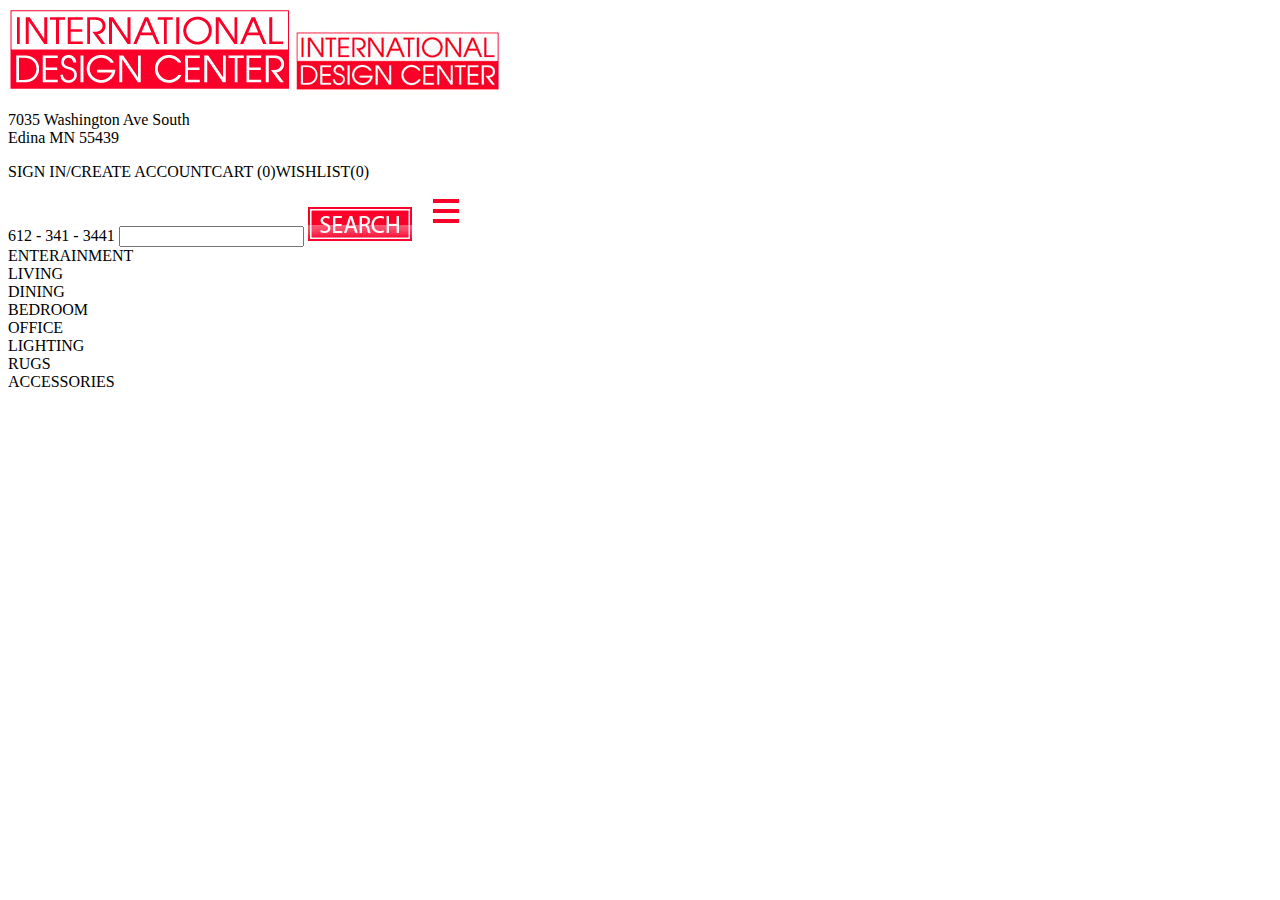
==== IDCMN/home.html @ 9a3f4339 "reorganized files to work better with BC servers and git" ====
<!doctype html>
<!--[if lt IE 7]> <html class="ie6 oldie"> <![endif]-->
<!--[if IE 7]>    <html class="ie7 oldie"> <![endif]-->
<!--[if IE 8]>    <html class="ie8 oldie"> <![endif]-->
<!--[if gt IE 8]><!-->
<html class="">
<!--<![endif]-->
<head>
<meta charset="UTF-8">
<meta name="viewport" content="width=device-width, initial-scale=1">
<title>International Design Center</title>
<link href="css/boilerplate.css" rel="stylesheet" type="text/css">
<link href="css/all.css" rel="stylesheet" type="text/css">
<link href="css/fluid.css" rel="stylesheet" type="text/css">
<!-- 
To learn more about the conditional comments around the html tags at the top of the file:
paulirish.com/2008/conditional-stylesheets-vs-css-hacks-answer-neither/

Do the following if you're using your customized build of modernizr (http://www.modernizr.com/):
* insert the link to your js here
* remove the link below to the html5shiv
* add the "no-js" class to the html tags at the top
* you can also remove the link to respond.min.js if you included the MQ Polyfill in your modernizr build 
-->
<!--[if lt IE 9]>
<script src="http://html5shiv.googlecode.com/svn/trunk/html5.js"></script>
<![endif]-->
<script src="js/respond.min.js" type="text/javascript"></script>
<script src="//ajax.googleapis.com/ajax/libs/jquery/1.11.0/jquery.min.js"></script>
<script src="js/jquery-1.11.0.min.js" type="text/javascript"></script>
<script src="js/all.js" type="text/javascript"></script>
<!--The following script tag downloads a font from the Adobe Edge Web Fonts server for use within the web page. We recommend that you do not modify it.-->
<script>var __adobewebfontsappname__="dreamweaver"</script>
<script src="http://use.edgefonts.net/abel:n4:default.js" type="text/javascript"></script>
</head>
<body>
<header id="headr" class="fluid">
  <div id="left_headr"> <img src="img/idc_logo.jpg" alt="International Design Center" id="logo_img" class="hide_tablet"/> <img src="img/idc_logo_mobile.jpg" alt="International Design Center" id="logo_img_mobile" class="hide_desktop"/>
    <p class="hide_smallDesk"><a id="address" class="gen_text">7035 Washington Ave South<br>
      Edina MN 55439</a></p>
  </div>
  <div id="right_headr"> <span id="account_links" class="hide_tablet"><a class="gen_text text_small" id="signIn">SIGN IN/CREATE ACCOUNT</a><a class="gen_text text_small" id="cart">CART (0)</a><a class="gen_text text_small" id="wishlist">WISHLIST(0)</a><br>
    <a id="phoneNum" class="gen_text hide_smallDesk">612 - 341 - 3441</a>
    <input id="searchBox" type="text">
    <img src="img/search_button.jpg" alt="Search" id="searchButton" /></span> <img src="img/mobile_nav_icon.png" alt="Mobile Navagation Bar" id="mobileNav" class="hide_desktop" onClick=""/> </div>
</header>
<nav id="navBar" class="fluid gen_text">
  <div class="nav_elem hide_tablet"><a id="entertainment">ENTERAINMENT</a></div>
  <div class="nav_elem hide_tablet"><a id="living">LIVING</a></div>
  <div class="nav_elem hide_tablet"><a id="dining">DINING</a></div>
  <div class="nav_elem hide_tablet"><a id="bedroom">BEDROOM</a></div>
  <div class="nav_elem hide_tablet"><a id="office">OFFICE</a></div>
  <div class="nav_elem hide_tablet"><a id="lighting">LIGHTING</a></div>
  <div class="nav_elem hide_tablet"><a id="rugs">RUGS</a></div>
  <div class="nav_elem hide_tablet"><a id="accessories">ACCESSORIES</a></div>
</nav>
<div id="body" class="gridContainer clearfix"> </div>
</body>
</html>
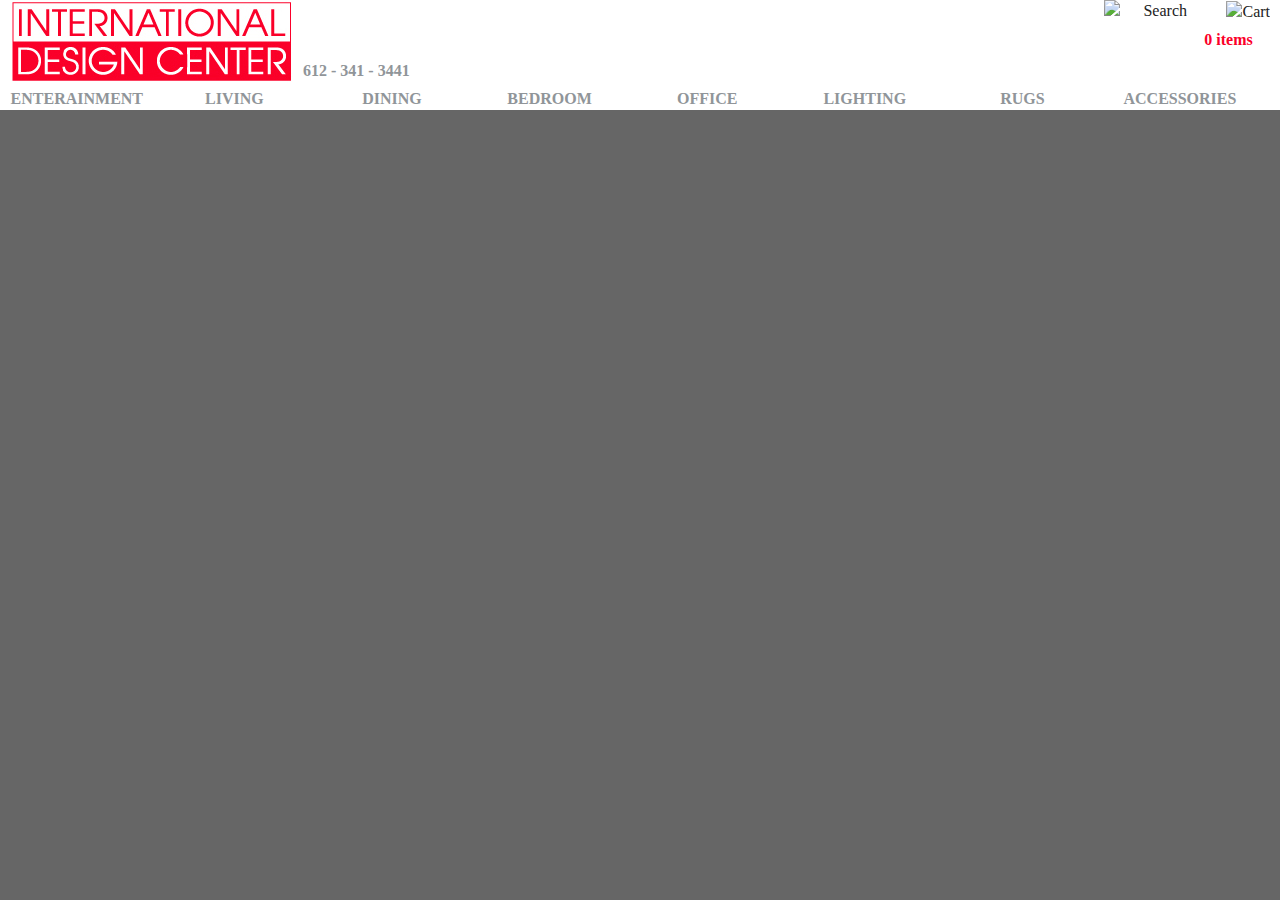
==== commit 701de307: "created some new icons and updated the nav bar" ====
--- a/IDCMN/home.html
+++ b/IDCMN/home.html
@@ -1,59 +1,66 @@
-<!doctype html>
-<!--[if lt IE 7]> <html class="ie6 oldie"> <![endif]-->
-<!--[if IE 7]>    <html class="ie7 oldie"> <![endif]-->
-<!--[if IE 8]>    <html class="ie8 oldie"> <![endif]-->
-<!--[if gt IE 8]><!-->
-<html class="">
-<!--<![endif]-->
-<head>
-<meta charset="UTF-8">
-<meta name="viewport" content="width=device-width, initial-scale=1">
-<title>International Design Center</title>
-<link href="css/boilerplate.css" rel="stylesheet" type="text/css">
-<link href="css/all.css" rel="stylesheet" type="text/css">
-<link href="css/fluid.css" rel="stylesheet" type="text/css">
-<!-- 
-To learn more about the conditional comments around the html tags at the top of the file:
-paulirish.com/2008/conditional-stylesheets-vs-css-hacks-answer-neither/
-
-Do the following if you're using your customized build of modernizr (http://www.modernizr.com/):
-* insert the link to your js here
-* remove the link below to the html5shiv
-* add the "no-js" class to the html tags at the top
-* you can also remove the link to respond.min.js if you included the MQ Polyfill in your modernizr build 
--->
-<!--[if lt IE 9]>
-<script src="http://html5shiv.googlecode.com/svn/trunk/html5.js"></script>
-<![endif]-->
-<script src="js/respond.min.js" type="text/javascript"></script>
-<script src="//ajax.googleapis.com/ajax/libs/jquery/1.11.0/jquery.min.js"></script>
-<script src="js/jquery-1.11.0.min.js" type="text/javascript"></script>
-<script src="js/all.js" type="text/javascript"></script>
-<!--The following script tag downloads a font from the Adobe Edge Web Fonts server for use within the web page. We recommend that you do not modify it.-->
-<script>var __adobewebfontsappname__="dreamweaver"</script>
-<script src="http://use.edgefonts.net/abel:n4:default.js" type="text/javascript"></script>
-</head>
-<body>
-<header id="headr" class="fluid">
-  <div id="left_headr"> <img src="img/idc_logo.jpg" alt="International Design Center" id="logo_img" class="hide_tablet"/> <img src="img/idc_logo_mobile.jpg" alt="International Design Center" id="logo_img_mobile" class="hide_desktop"/>
-    <p class="hide_smallDesk"><a id="address" class="gen_text">7035 Washington Ave South<br>
-      Edina MN 55439</a></p>
-  </div>
-  <div id="right_headr"> <span id="account_links" class="hide_tablet"><a class="gen_text text_small" id="signIn">SIGN IN/CREATE ACCOUNT</a><a class="gen_text text_small" id="cart">CART (0)</a><a class="gen_text text_small" id="wishlist">WISHLIST(0)</a><br>
-    <a id="phoneNum" class="gen_text hide_smallDesk">612 - 341 - 3441</a>
-    <input id="searchBox" type="text">
-    <img src="img/search_button.jpg" alt="Search" id="searchButton" /></span> <img src="img/mobile_nav_icon.png" alt="Mobile Navagation Bar" id="mobileNav" class="hide_desktop" onClick=""/> </div>
-</header>
-<nav id="navBar" class="fluid gen_text">
-  <div class="nav_elem hide_tablet"><a id="entertainment">ENTERAINMENT</a></div>
-  <div class="nav_elem hide_tablet"><a id="living">LIVING</a></div>
-  <div class="nav_elem hide_tablet"><a id="dining">DINING</a></div>
-  <div class="nav_elem hide_tablet"><a id="bedroom">BEDROOM</a></div>
-  <div class="nav_elem hide_tablet"><a id="office">OFFICE</a></div>
-  <div class="nav_elem hide_tablet"><a id="lighting">LIGHTING</a></div>
-  <div class="nav_elem hide_tablet"><a id="rugs">RUGS</a></div>
-  <div class="nav_elem hide_tablet"><a id="accessories">ACCESSORIES</a></div>
-</nav>
-<div id="body" class="gridContainer clearfix"> </div>
-</body>
-</html>
+<!doctype html>
+<!--[if lt IE 7]> <html class="ie6 oldie"> <![endif]-->
+<!--[if IE 7]>    <html class="ie7 oldie"> <![endif]-->
+<!--[if IE 8]>    <html class="ie8 oldie"> <![endif]-->
+<!--[if gt IE 8]><!-->
+<html class="">
+<!--<![endif]-->
+<head>
+<meta charset="UTF-8">
+<meta name="viewport" content="width=device-width, initial-scale=1">
+<title>International Design Center</title>
+<link href="stylesheets/boilerplate.css" rel="stylesheet" type="text/css">
+<link href="stylesheets/all.css" rel="stylesheet" type="text/css">
+<link href="stylesheets/fluid.css" rel="stylesheet" type="text/css">
+<!-- 
+To learn more about the conditional comments around the html tags at the top of the file:
+paulirish.com/2008/conditional-stylesheets-vs-css-hacks-answer-neither/
+
+Do the following if you're using your customized build of modernizr (http://www.modernizr.com/):
+* insert the link to your js here
+* remove the link below to the html5shiv
+* add the "no-js" class to the html tags at the top
+* you can also remove the link to respond.min.js if you included the MQ Polyfill in your modernizr build 
+-->
+<!--[if lt IE 9]>
+<script src="http://html5shiv.googlecode.com/svn/trunk/html5.js"></script>
+<![endif]-->
+<script src="js/respond.min.js" type="text/javascript"></script>
+<!--<script src="//ajax.googleapis.com/ajax/libs/jquery/1.11.0/jquery.min.js"></script>-->
+<script src="js/jquery-1.11.0.min.js" type="text/javascript"></script>
+<script src="js/all.js" type="text/javascript"></script>
+<!--The following script tag downloads a font from the Adobe Edge Web Fonts server for use within the web page. We recommend that you do not modify it.-->
+<script>var __adobewebfontsappname__="dreamweaver"</script>
+<script src="http://use.edgefonts.net/abel:n4:default.js" type="text/javascript"></script>
+</head>
+<body>
+<header id="headr" class="fluid">
+  <div id="top_header" class="fluid">
+    <div id="left_headr"> 
+      <img src="img/idc_logo.jpg" alt="International Design Center" id="logo_img" class="hide_tablet"/>
+      <img src="img/idc_logo_mobile.jpg" alt="International Design Center" id="logo_img_mobile" class="hide_desktop"/>
+      <a id="phoneNum" class="gen_text hide_smallDesk">612 - 341 - 3441</a>
+    </div>
+    <div id="right_headr">
+      <div id="cartDiv">
+        <img src="/img/cart_icon.png" alt="Cart" id="cartButton" />
+        <span id="cartItems" class="gen_text">0 items</span>
+      </div>
+      <img src="/img/search_icon.png" alt="Search" id="searchButton" /> 
+      <img src="img/mobile_nav_icon.png" alt="Mobile Navagation Bar" id="mobileNav" class="hide_desktop" onClick=""/> 
+    </div>
+  </div>
+  <nav id="navBar" class="fluid gen_text">
+    <div class="nav_elem hide_tablet"><a id="entertainment">ENTERAINMENT</a></div>
+    <div class="nav_elem hide_tablet"><a id="living">LIVING</a></div>
+    <div class="nav_elem hide_tablet"><a id="dining">DINING</a></div>
+    <div class="nav_elem hide_tablet"><a id="bedroom">BEDROOM</a></div>
+    <div class="nav_elem hide_tablet"><a id="office">OFFICE</a></div> 
+    <div class="nav_elem hide_tablet"><a id="lighting">LIGHTING</a></div>
+    <div class="nav_elem hide_tablet"><a id="rugs">RUGS</a></div>
+    <div class="nav_elem hide_tablet"><a id="accessories">ACCESSORIES</a></div>
+  </nav>
+</header>
+<div id="body" class="gridContainer clearfix"> </div>
+</body>
+</html>
--- a/IDCMN/stylesheets/boilerplate.css
+++ b/IDCMN/stylesheets/boilerplate.css
@@ -0,0 +1,298 @@
+/*
+/*
+ * HTML5 ✰ Boilerplate v3.0.2
+ *
+ * What follows is the result of much research on cross-browser styling.
+ * Credit left inline and big thanks to Nicolas Gallagher, Jonathan Neal,
+ * Kroc Camen, and the H5BP dev community and team.
+ *
+ * Detailed information about this CSS: h5bp.com/css
+ * 
+ * Dreamweaver modifications:
+ * 1. Commented out selection highlight
+ * 2. Removed media queries section (we add our own in a separate file)
+ *
+ * ==|== normalize ==========================================================
+ */
+
+
+/* =============================================================================
+   HTML5 display definitions
+   ========================================================================== */
+
+article, aside, details, figcaption, figure, footer, header, hgroup, nav, section { display: block; }
+audio, canvas, video { display: inline-block; *display: inline; *zoom: 1; }
+audio:not([controls]) { display: none; }
+[hidden] { display: none; }
+
+/* =============================================================================
+   Base
+   ========================================================================== */
+
+/*
+ * 1. Correct text resizing oddly in IE6/7 when body font-size is set using em units
+ * 2. Prevent iOS text size adjust on device orientation change, without disabling user zoom: h5bp.com/g
+ */
+
+html { font-size: 100%; -webkit-text-size-adjust: 100%; -ms-text-size-adjust: 100%; }
+
+html, button, input, select, textarea { font-family: serif; color: #222; }
+
+body {
+	margin: 0;
+	font-size: 1em;
+	line-height: 1.4;
+	font-family: abel;
+	font-style: normal;
+	font-weight: 400;
+	background-color: #666666;
+}
+
+/* 
+ * Remove text-shadow in selection highlight: h5bp.com/i
+ * These selection declarations have to be separate
+ * Also: hot pink! (or customize the background color to match your design)
+ */
+
+/* Dreamweaver: uncomment these if you do want to customize the selection highlight
+ *::-moz-selection { background: #fe57a1; color: #fff; text-shadow: none; }
+ *::selection { background: #fe57a1; color: #fff; text-shadow: none; }
+ */
+
+/* =============================================================================
+   Links
+   ========================================================================== */
+
+a {
+	color: #909599;
+}
+a:visited { color: #551a8b; }
+a:hover {
+	color: #fb0029;
+}
+a:focus { outline: thin dotted; }
+
+/* Improve readability when focused and hovered in all browsers: h5bp.com/h */
+a:hover, a:active { outline: 0; }
+
+
+/* =============================================================================
+   Typography
+   ========================================================================== */
+
+abbr[title] { border-bottom: 1px dotted; }
+
+b, strong { font-weight: bold; }
+
+blockquote { margin: 1em 40px; }
+
+dfn { font-style: italic; }
+
+hr { display: block; height: 1px; border: 0; border-top: 1px solid #ccc; margin: 1em 0; padding: 0; }
+
+ins { background: #ff9; color: #000; text-decoration: none; }
+
+mark { background: #ff0; color: #000; font-style: italic; font-weight: bold; }
+
+/* Redeclare monospace font family: h5bp.com/j */
+pre, code, kbd, samp { font-family: monospace, serif; _font-family: 'courier new', monospace; font-size: 1em; }
+
+/* Improve readability of pre-formatted text in all browsers */
+pre { white-space: pre; white-space: pre-wrap; word-wrap: break-word; }
+
+q { quotes: none; }
+q:before, q:after { content: ""; content: none; }
+
+small { font-size: 85%; }
+
+/* Position subscript and superscript content without affecting line-height: h5bp.com/k */
+sub, sup { font-size: 75%; line-height: 0; position: relative; vertical-align: baseline; }
+sup { top: -0.5em; }
+sub { bottom: -0.25em; }
+
+
+/* =============================================================================
+   Lists
+   ========================================================================== */
+
+ul, ol { margin: 1em 0; padding: 0 0 0 40px; }
+dd { margin: 0 0 0 40px; }
+nav ul, nav ol { list-style: none; list-style-image: none; margin: 0; padding: 0; }
+
+
+/* =============================================================================
+   Embedded content
+   ========================================================================== */
+
+/*
+ * 1. Improve image quality when scaled in IE7: h5bp.com/d
+ * 2. Remove the gap between images and borders on image containers: h5bp.com/i/440
+ */
+
+img { border: 0; -ms-interpolation-mode: bicubic; vertical-align: middle; }
+
+/*
+ * Correct overflow not hidden in IE9
+ */
+
+svg:not(:root) { overflow: hidden; }
+
+
+/* =============================================================================
+   Figures
+   ========================================================================== */
+
+figure { margin: 0; }
+
+
+/* =============================================================================
+   Forms
+   ========================================================================== */
+
+form { margin: 0; }
+fieldset { border: 0; margin: 0; padding: 0; }
+
+/* Indicate that 'label' will shift focus to the associated form element */
+label { cursor: pointer; }
+
+/*
+ * 1. Correct color not inheriting in IE6/7/8/9
+ * 2. Correct alignment displayed oddly in IE6/7
+ */
+
+legend { border: 0; *margin-left: -7px; padding: 0; white-space: normal; }
+
+/*
+ * 1. Correct font-size not inheriting in all browsers
+ * 2. Remove margins in FF3/4 S5 Chrome
+ * 3. Define consistent vertical alignment display in all browsers
+ */
+
+button, input, select, textarea { font-size: 100%; margin: 0; vertical-align: baseline; *vertical-align: middle; }
+
+/*
+ * 1. Define line-height as normal to match FF3/4 (set using !important in the UA stylesheet)
+ */
+
+button, input { line-height: normal; }
+
+/*
+ * 1. Display hand cursor for clickable form elements
+ * 2. Allow styling of clickable form elements in iOS
+ * 3. Correct inner spacing displayed oddly in IE7 (doesn't effect IE6)
+ */
+
+button, input[type="button"], input[type="reset"], input[type="submit"] { cursor: pointer; -webkit-appearance: button; *overflow: visible; }
+
+/*
+ * Re-set default cursor for disabled elements
+ */
+
+button[disabled], input[disabled] { cursor: default; }
+
+/*
+ * Consistent box sizing and appearance
+ */
+
+input[type="checkbox"], input[type="radio"] { box-sizing: border-box; padding: 0; *width: 13px; *height: 13px; }
+input[type="search"] { -webkit-appearance: textfield; -moz-box-sizing: content-box; -webkit-box-sizing: content-box; box-sizing: content-box; }
+input[type="search"]::-webkit-search-decoration, input[type="search"]::-webkit-search-cancel-button { -webkit-appearance: none; }
+
+/*
+ * Remove inner padding and border in FF3/4: h5bp.com/l
+ */
+
+button::-moz-focus-inner, input::-moz-focus-inner { border: 0; padding: 0; }
+
+/*
+ * 1. Remove default vertical scrollbar in IE6/7/8/9
+ * 2. Allow only vertical resizing
+ */
+
+textarea { overflow: auto; vertical-align: top; resize: vertical; }
+
+/* Colors for form validity */
+input:valid, textarea:valid {  }
+input:invalid, textarea:invalid { background-color: #f0dddd; }
+
+
+/* =============================================================================
+   Tables
+   ========================================================================== */
+/* 
+ * 'border-collapse: collapse;' needs to be overridden in designs having tables with rounded corners and drop shadows.
+*/
+table { border-collapse: collapse; border-spacing: 0; }
+td { vertical-align: top; }
+
+/* =============================================================================
+   Chrome Frame Prompt
+   ========================================================================== */
+
+.chromeframe { margin: 0.2em 0; background: #ccc; color: black; padding: 0.2em 0; }
+
+
+/* ==|== primary styles =====================================================
+   Author:
+   ========================================================================== */
+
+
+
+
+
+
+
+
+
+
+
+
+
+
+
+
+/* ==|== non-semantic helper classes ========================================
+   Please define your styles before this section.
+   ========================================================================== */
+
+/* For image replacement */
+.ir { display: block; border: 0; text-indent: -999em; overflow: hidden; background-color: transparent; background-repeat: no-repeat; text-align: left; direction: ltr; *line-height: 0; }
+.ir br { display: none; }
+
+/* Hide from both screenreaders and browsers: h5bp.com/u */
+.hidden { display: none !important; visibility: hidden; }
+
+/* Hide only visually, but have it available for screenreaders: h5bp.com/v */
+.visuallyhidden { border: 0; clip: rect(0 0 0 0); height: 1px; margin: -1px; overflow: hidden; padding: 0; position: absolute; width: 1px; }
+
+/* Extends the .visuallyhidden class to allow the element to be focusable when navigated to via the keyboard: h5bp.com/p */
+.visuallyhidden.focusable:active, .visuallyhidden.focusable:focus { clip: auto; height: auto; margin: 0; overflow: visible; position: static; width: auto; }
+
+/* Hide visually and from screenreaders, but maintain layout */
+.invisible { visibility: hidden; }
+
+/* Contain floats: h5bp.com/q */
+.clearfix:before, .clearfix:after { content: ""; display: table; }
+.clearfix:after { clear: both; }
+.clearfix { *zoom: 1; }
+
+
+/* ==|== print styles =======================================================
+   Print styles.
+   Inlined to avoid required HTTP connection: h5bp.com/r
+   ========================================================================== */
+
+@media print {
+  * { background: transparent !important; color: black !important; box-shadow:none !important; text-shadow: none !important; filter:none !important; -ms-filter: none !important; } /* Black prints faster: h5bp.com/s */
+  a, a:visited { text-decoration: underline; }
+  a[href]:after { content: " (" attr(href) ")"; }
+  abbr[title]:after { content: " (" attr(title) ")"; }
+  .ir a:after, a[href^="javascript:"]:after, a[href^="#"]:after { content: ""; }  /* Don't show links for images, or javascript/internal links */
+  pre, blockquote { border: 1px solid #999; page-break-inside: avoid; }
+  thead { display: table-header-group; } /* h5bp.com/t */
+  tr, img { page-break-inside: avoid; }
+  img { max-width: 100% !important; }
+  @page { margin: 0.5cm; }
+  p, h2, h3 { orphans: 3; widows: 3; }
+  h2, h3 { page-break-after: avoid; }
+}
--- a/IDCMN/stylesheets/all.css
+++ b/IDCMN/stylesheets/all.css
@@ -0,0 +1,122 @@
+@charset "UTF-8";
+
+#headr {
+	width: 100%;
+	min-width: 480px;
+	background-color: #FFFFFF;
+}
+#top_headr {
+	margin-left: auto;
+	margin-right: auto;
+}
+#left_headr {
+	float: left;
+	height: 83px;
+	width: 50%;
+	min-width: 205px;
+	padding-left: 10px;
+}
+#right_headr {
+	height: 83px;
+	float: right;
+	width: 45%;
+	min-width: 50px;
+	text-align: right;
+	padding-right: 10px;
+}
+#logo_img {
+	width: 283px;
+	height: 83px;
+	float: left;
+	margin-right: 10px;
+}
+#logo_img_mobile {
+	width: 205px;
+	height: 60px;
+	float: left;
+}
+.gen_text {
+	font-family: abel;
+	font-style: normal;
+	font-weight: 400;
+	color: #909599;
+	display: inline-block;
+	vertical-align: middle;
+	padding-top: 5px;
+}
+.text_small {
+	font-size: small;
+}
+#signIn {
+	padding-right: 20px;
+}
+#phoneNum {
+  padding-top: 60px;
+  font-weight: bold;
+}
+#searchBox {
+	vertical-align: middle;
+}
+#searchButton {
+  width: 83px;
+  height: 82px;
+  background-image: url(/img/search_icon.png);
+  float: right;
+}
+#account_links {
+	line-height: 35px;
+}
+#navBar {
+  width: 100%;
+  background-color: #FFFFFF;
+  font-weight: bold;
+  border-top-color: #909599;
+  border-top-width: 1px;
+}
+#navBar.show {
+	width: 200px;
+	height: auto;
+}
+.nav_elem {
+	width: 12%;
+	display: inline-block;
+	text-align: center;
+}
+.nav_elem.show {
+	width: 100%;
+}
+.text_center {
+	text-align: center;
+}
+.text_left {
+	text-align: left;
+}
+.text_right {
+	text-align: right;
+}
+#livingDiv {
+	width: 6%;
+	display: inline-block;
+}
+#testpara {
+	text-align: justify;
+}
+#addressDiv {
+	float: left;
+}
+#cartDiv {
+  width: 83px;
+  height: 100%;
+  float: right;
+}
+#cartButton {
+  width: 100%;
+  height: 50%;
+}
+#cartItems {
+  overflow: hidden;
+  text-align: center;
+  font-weight: bolder;
+  color: #fb0029;
+  width: 100%;
+}
--- a/IDCMN/stylesheets/fluid.css
+++ b/IDCMN/stylesheets/fluid.css
@@ -0,0 +1,131 @@
+@charset "UTF-8";
+/* Simple fluid media
+   Note: Fluid media requires that you remove the media's height and width attributes from the HTML
+   http://www.alistapart.com/articles/fluid-images/ 
+*/
+img, object, embed, video {
+	max-width: 100%;
+}
+
+/* IE 6 does not support max-width so default to width 100% */
+.ie6 img {
+	width:100%;
+}
+
+/*
+	Dreamweaver Fluid Grid Properties
+	----------------------------------
+	dw-num-cols-mobile:		5;
+	dw-num-cols-tablet:		8;
+	dw-num-cols-desktop:	9;
+	dw-gutter-percentage:	15;
+	
+	Inspiration from "Responsive Web Design" by Ethan Marcotte 
+	http://www.alistapart.com/articles/responsive-web-design
+	
+	and Golden Grid System by Joni Korpi
+	http://goldengridsystem.com/
+*/
+
+.fluid {
+	clear: both;
+	margin-left: 0;
+	width: 100%;
+	float: left;
+	display: block;
+}
+
+.fluidList {
+    list-style:none;
+    list-style-image:none;
+    margin:0;
+    padding:0;        
+}
+
+/* Mobile Layout: 480px and below. */
+
+@media (max-width: 480px) {
+.gridContainer {
+	margin-left: auto;
+	margin-right: auto;
+	width: 97.3913%;
+	padding-left: 1.3043%;
+	padding-right: 1.3043%;
+	clear: none;
+	float: none;
+}
+.zeroMargin_mobile {
+    margin-left: 0;
+}
+.hide_mobile {
+    display: none;
+}
+}
+
+/* Tablet Layout: 481px to 768px. Inherits styles from: Mobile Layout. */
+
+@media (max-width: 768px) {
+.gridContainer {
+	width: 98.3695%;
+	padding-left: 0.8152%;
+	padding-right: 0.8152%;
+	clear: none;
+	float: none;
+	margin-left: auto;
+}
+.zeroMargin_tablet {
+    margin-left: 0;
+}
+.hide_tablet {
+    display: none;
+}
+
+/* custom styles for tablet and bellow */
+#left_headr {
+	height: 60px;
+}
+#right_headr {
+	height: 60px;
+}	
+#navBar {
+	width: 0px;
+	float: right;
+	-webkit-transition: width 250ms linear 0s;
+	-o-transition: width 250ms linear 0s;
+	transition: width 250ms linear 0s;
+}
+.nav_elem {
+	width: 100%;
+	padding-left: 0px;
+	padding-left: 0px;
+}
+}
+
+/* general desktop Desktop Layout: 769px to a max of 1232px.  Inherits styles from: Mobile Layout and Tablet Layout. */
+
+@media (min-width: 769px) {
+.gridContainer {
+	width: 98.5507%;
+	max-width: 1232px;
+	padding-left: 0.7246%;
+	padding-right: 0.7246%;
+	margin: auto;
+	clear: none;
+	float: none;
+	margin-left: auto;
+}
+.zeroMargin_desktop {
+    margin-left: 0;
+}
+.hide_desktop {
+  display: none;
+  float: right;
+}
+}
+
+/* small desktop layout: used for some small removal and resizing of header elements */
+@media (max-width: 945px) {
+.hide_smallDesk {
+	display:none;
+}
+}
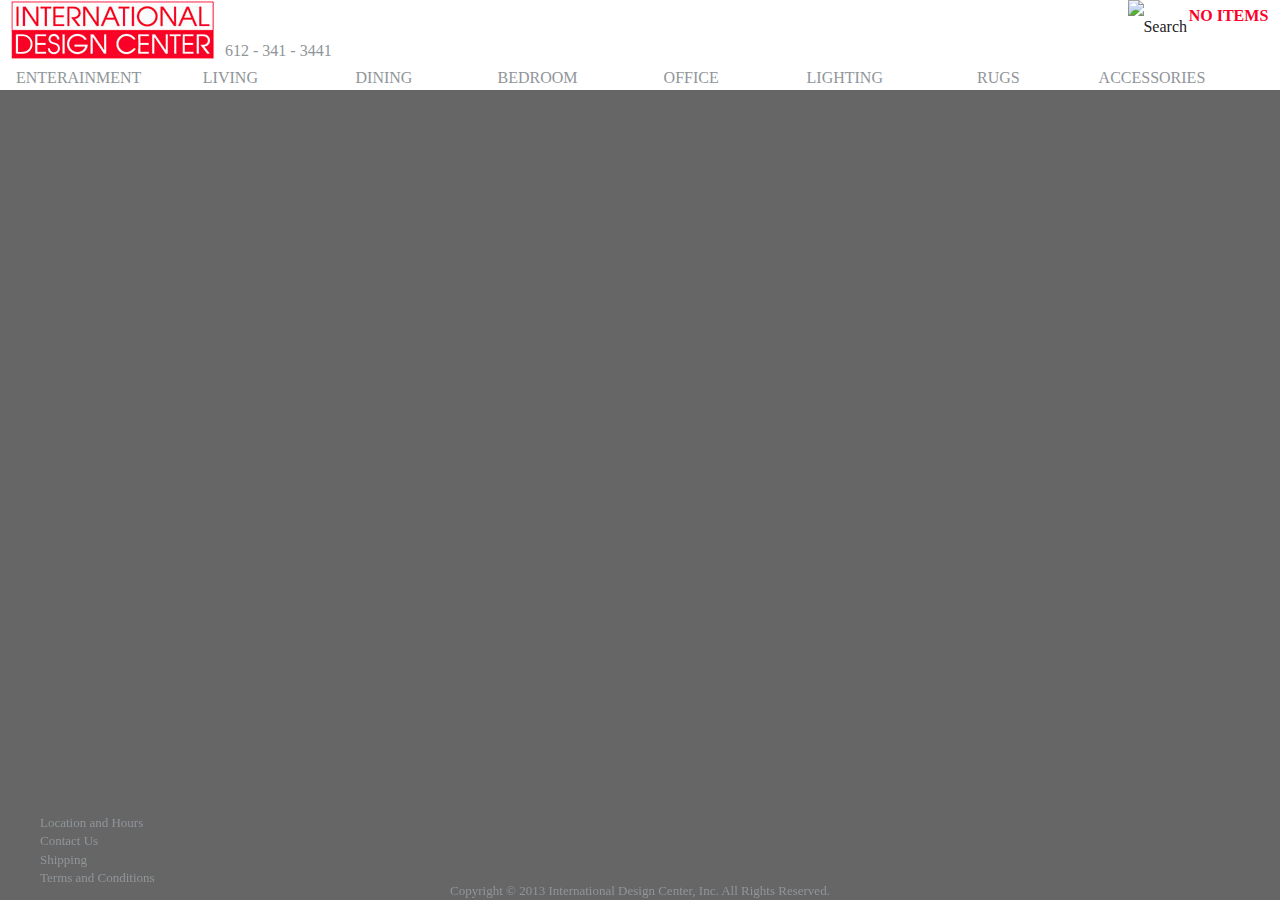
==== commit 11c7a9bf: "redid navbar ... again; added navbar drop down functionality; added footer; made logo smaller; clean" ====
--- a/IDCMN/home.html
+++ b/IDCMN/home.html
@@ -37,30 +37,60 @@
 <header id="headr" class="fluid">
   <div id="top_header" class="fluid">
     <div id="left_headr"> 
-      <img src="img/idc_logo.jpg" alt="International Design Center" id="logo_img" class="hide_tablet"/>
-      <img src="img/idc_logo_mobile.jpg" alt="International Design Center" id="logo_img_mobile" class="hide_desktop"/>
+      <img src="img/idc_logo.jpg" alt="International Design Center" id="logo_img"/>
       <a id="phoneNum" class="gen_text hide_smallDesk">612 - 341 - 3441</a>
     </div>
     <div id="right_headr">
       <div id="cartDiv">
-        <img src="/img/cart_icon.png" alt="Cart" id="cartButton" />
-        <span id="cartItems" class="gen_text">0 items</span>
+        <span id="cartItems" class="gen_text">NO ITEMS</span>
       </div>
       <img src="/img/search_icon.png" alt="Search" id="searchButton" /> 
       <img src="img/mobile_nav_icon.png" alt="Mobile Navagation Bar" id="mobileNav" class="hide_desktop" onClick=""/> 
     </div>
   </div>
   <nav id="navBar" class="fluid gen_text">
-    <div class="nav_elem hide_tablet"><a id="entertainment">ENTERAINMENT</a></div>
-    <div class="nav_elem hide_tablet"><a id="living">LIVING</a></div>
-    <div class="nav_elem hide_tablet"><a id="dining">DINING</a></div>
-    <div class="nav_elem hide_tablet"><a id="bedroom">BEDROOM</a></div>
-    <div class="nav_elem hide_tablet"><a id="office">OFFICE</a></div> 
-    <div class="nav_elem hide_tablet"><a id="lighting">LIGHTING</a></div>
-    <div class="nav_elem hide_tablet"><a id="rugs">RUGS</a></div>
-    <div class="nav_elem hide_tablet"><a id="accessories">ACCESSORIES</a></div>
+    <ul class="navMain">
+      <li class="mainElem hide_tablet"><a id="entertainment">ENTERAINMENT</a></li>
+      <li class="mainElem hide_tablet">
+        <a id="living">LIVING</a>
+        <ul class="navSub">
+          <li class="subElem">
+            <a class="subHeading">Seating</a>
+            <ul>
+              <li><a>Sets</a></li>
+              <li><a>Sofas</a></li>
+              <li><a>Sectionals</a></li>
+              <li><a>Recliners</a></li>
+              <li><a>Ocational Chairs</a></li>
+            </ul>
+          </li>
+          <li class="subElem">
+            <a class="subHeading">Tables</a>
+            <ul>
+              <li><a>Coffee Tables</a></li>
+              <li><a>End Tables</a></li>
+            </ul>
+          </li>
+        </ul>
+      </li>
+      <li class="mainElem hide_tablet"><a id="dining">DINING</a></li>
+      <li class="mainElem hide_tablet"><a id="bedroom">BEDROOM</a></li>
+      <li class="mainElem hide_tablet"><a id="office">OFFICE</a></li>
+      <li class="mainElem hide_tablet"><a id="lighting">LIGHTING</a></li>
+      <li class="mainElem hide_tablet"><a id="rugs">RUGS</a></li>
+      <li class="mainElem hide_tablet"><a id="accessories">ACCESSORIES</a></li>
+    </ul>
   </nav>
 </header>
 <div id="body" class="gridContainer clearfix"> </div>
+<footer class="gen_text footer">
+  <ul>
+    <li><a>Location and Hours</a></li>
+    <li><a>Contact Us</a></li>
+    <li><a>Shipping</a></li>
+    <li><a>Terms and Conditions</a></li>
+  </ul>
+  <span id="copyright">Copyright © 2013 International Design Center, Inc. All Rights Reserved.</span>
+</footer>
 </body>
 </html>
--- a/IDCMN/stylesheets/all.css
+++ b/IDCMN/stylesheets/all.css
@@ -1,122 +1,139 @@
 @charset "UTF-8";
-
 #headr {
-	width: 100%;
-	min-width: 480px;
-	background-color: #FFFFFF;
+  width: 100%;
+  min-width: 480px;
+  background-color: #FFFFFF;
 }
 #top_headr {
-	margin-left: auto;
-	margin-right: auto;
+  margin-left: auto;
+  margin-right: auto;
+  height: 60px;
 }
 #left_headr {
-	float: left;
-	height: 83px;
-	width: 50%;
-	min-width: 205px;
-	padding-left: 10px;
+  float: left;
+  height: 100%;
+  width: 50%;
+  min-width: 205px;
+  padding-left: 10px;
 }
 #right_headr {
-	height: 83px;
-	float: right;
-	width: 45%;
-	min-width: 50px;
-	text-align: right;
-	padding-right: 10px;
+  height: 100%;
+  float: right;
+  width: 45%;
+  min-width: 50px;
+  text-align: right;
+  padding-right: 10px;
 }
 #logo_img {
-	width: 283px;
-	height: 83px;
-	float: left;
-	margin-right: 10px;
-}
-#logo_img_mobile {
-	width: 205px;
-	height: 60px;
-	float: left;
+  width: 205px;
+  height: 60px;
+  float: left;
+  margin-right: 10px;
 }
 .gen_text {
-	font-family: abel;
-	font-style: normal;
-	font-weight: 400;
-	color: #909599;
-	display: inline-block;
-	vertical-align: middle;
-	padding-top: 5px;
+  font-family: abel;
+  font-style: normal;
+  font-weight: 400;
+  color: #909599;
+  display: inline-block;
+  vertical-align: middle;
+  padding-top: 5px;
 }
 .text_small {
-	font-size: small;
+  font-size: small;
 }
 #signIn {
-	padding-right: 20px;
+  padding-right: 20px;
 }
 #phoneNum {
-  padding-top: 60px;
-  font-weight: bold;
-}
-#searchBox {
-	vertical-align: middle;
+  padding-top: 40px;
 }
 #searchButton {
-  width: 83px;
-  height: 82px;
-  background-image: url(/img/search_icon.png);
+  width: 59px;
+  height: 59px;
   float: right;
-}
-#account_links {
-	line-height: 35px;
-}
-#navBar {
-  width: 100%;
-  background-color: #FFFFFF;
-  font-weight: bold;
-  border-top-color: #909599;
-  border-top-width: 1px;
-}
-#navBar.show {
-	width: 200px;
-	height: auto;
-}
-.nav_elem {
-	width: 12%;
-	display: inline-block;
-	text-align: center;
-}
-.nav_elem.show {
-	width: 100%;
-}
-.text_center {
-	text-align: center;
-}
-.text_left {
-	text-align: left;
-}
-.text_right {
-	text-align: right;
-}
-#livingDiv {
-	width: 6%;
-	display: inline-block;
-}
-#testpara {
-	text-align: justify;
-}
-#addressDiv {
-	float: left;
 }
 #cartDiv {
   width: 83px;
   height: 100%;
   float: right;
 }
-#cartButton {
-  width: 100%;
-  height: 50%;
-}
 #cartItems {
   overflow: hidden;
   text-align: center;
-  font-weight: bolder;
+  font-weight: bold;
   color: #fb0029;
   width: 100%;
 }
+#navBar {
+  width: 100%;
+}
+#navBar.show {
+  width: 200px;
+  height: auto;
+}
+#navBar a {
+  padding-left: 1em;
+  padding-right: 1em;
+  width: 100%;
+}
+#navMain {
+  list-style-type: none;
+  margin: 0;
+  padding: 0;
+  width: 100%;
+}
+.mainElem {
+  text-align: center;
+  float: left;
+  z-index: 99;
+  width: 12%;
+  margin: 0;
+  padding: 0;
+}
+.mainElem:hover ul {
+    display: block;
+}
+.navSub {
+  list-style-type: none;
+  display: none;
+  position: absolute;
+  margin: 0;
+  padding: 0;
+  background-color: #FFFFFF;
+}
+.navSub a {
+  font-size: small;
+}
+.subElem {
+    float: left;
+    white-space: none;
+    text-align: center;
+    margin: 0;
+    padding: 0;
+}
+.subElem ul {
+    list-style-type: none;
+    text-align: left;
+    margin: 0;
+    padding: 0;
+}
+.subHeading {
+  font-weight: bold;
+}
+
+.footer {
+  width: 100%;
+  position: fixed;
+  bottom: 0;
+  font-size: small;
+}
+.footer ul {
+  list-style-type: none;
+}
+#copyright {
+  width: 100%;
+  text-align: center;
+  position: fixed;
+  bottom: 0;
+}--- a/IDCMN/stylesheets/fluid.css
+++ b/IDCMN/stylesheets/fluid.css
@@ -81,12 +81,6 @@
 }
 
 /* custom styles for tablet and bellow */
-#left_headr {
-	height: 60px;
-}
-#right_headr {
-	height: 60px;
-}	
 #navBar {
 	width: 0px;
 	float: right;
